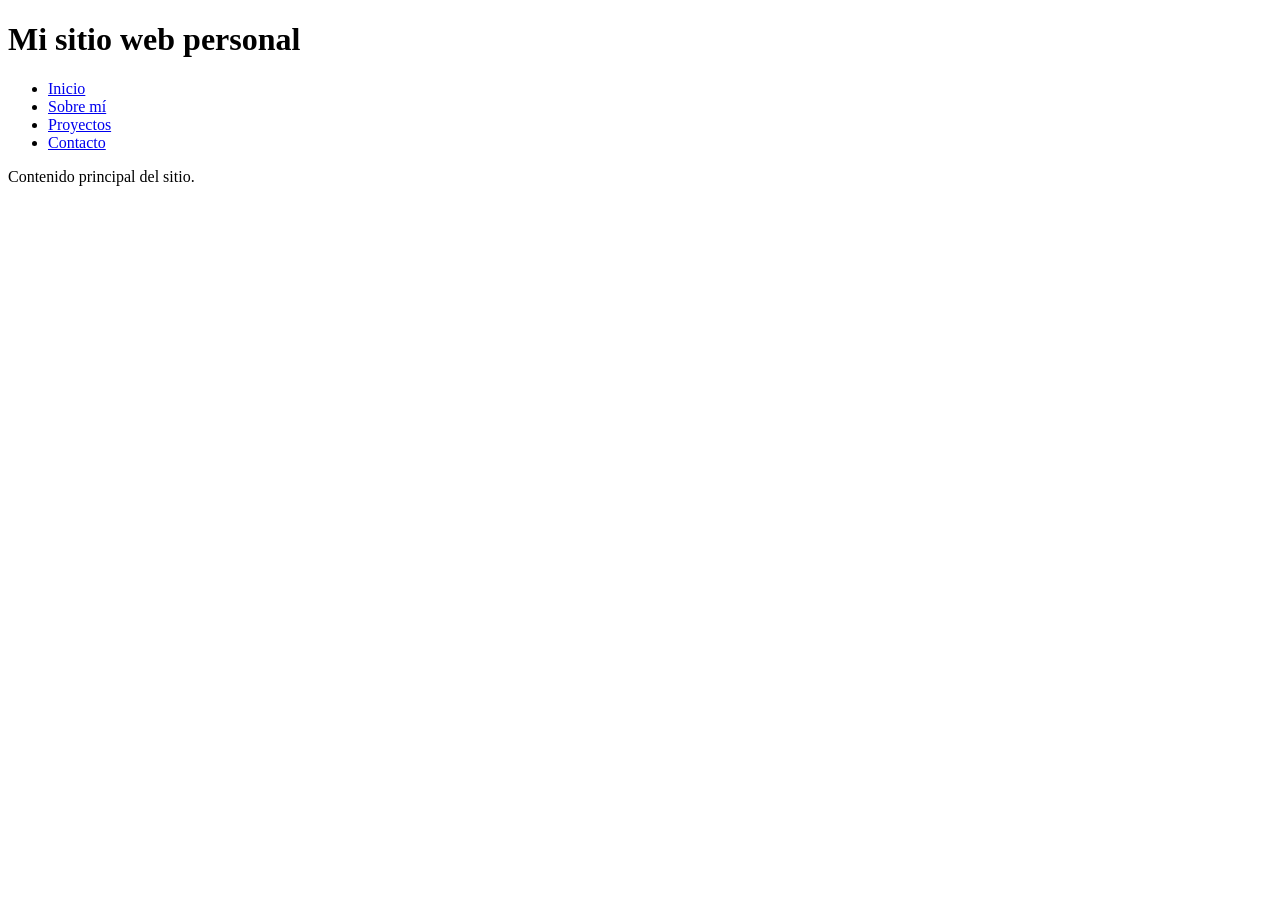
==== menu-navegacion.html @ 98412303 "Add files via upload" ====
<!DOCTYPE html>
<html lang="es">

<head>
    <meta charset="UTF-8">
    <meta name="viewport" content="width=device-width, initial-scale=1.0">
    <title>Menu de navegación</title>

</head>

<body>
    <header>
        <h1>Mi sitio web personal</h1>
    </header>

    <nav id="menuPrincipal">
        <ul class="listaMenu">
            <li><a href="#">Inicio</a></li>
            <li><a href="#">Sobre mí</a></li>
            <li><a href="#">Proyectos</a></li>
            <li><a href="#">Contacto</a></li>
        </ul>
    </nav>

    <main>
        <p>Contenido principal del sitio.</p>
    </main>
</body>

</html>
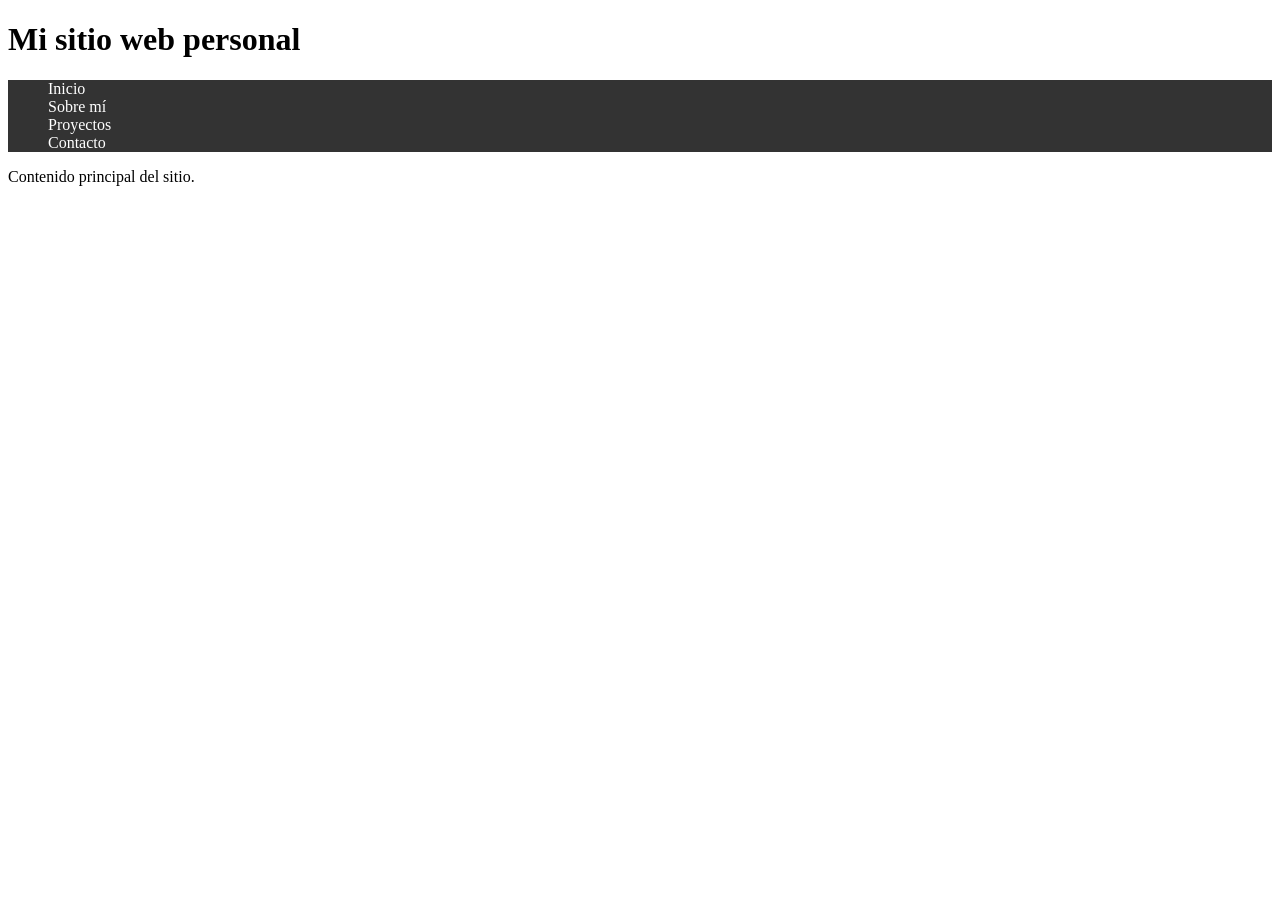
==== commit d5b50c05: "Se incluye y vincula el archivo css con el html de menu-navegacion Se incluye y vincula el archivo c" ====
--- a/menu-navegacion.html
+++ b/menu-navegacion.html
@@ -5,6 +5,7 @@
     <meta charset="UTF-8">
     <meta name="viewport" content="width=device-width, initial-scale=1.0">
     <title>Menu de navegación</title>
+    <link rel="stylesheet" href="css/menu-navegacion.css">
 
 </head>
 
@@ -27,4 +28,4 @@
     </main>
 </body>
 
-</html>+</html>
--- a/css/menu-navegacion.css
+++ b/css/menu-navegacion.css
@@ -0,0 +1,21 @@
+/* 
+1. Cambia el fondo del <nav> con ID menuPrincipal a gris oscuro.
+2. Elimina los puntos de la lista con clase listaMenu.
+3. Aplica a todos los enlaces <a> del menú:
+   - Color blanco
+   - Sin subrayado 
+
+*/
+
+#menuPrincipal {
+    background-color: #333;
+}
+
+.listaMenu {
+    list-style-type: none;
+}
+
+#menuPrincipal a {
+    color: white;
+    text-decoration: none;
+}
